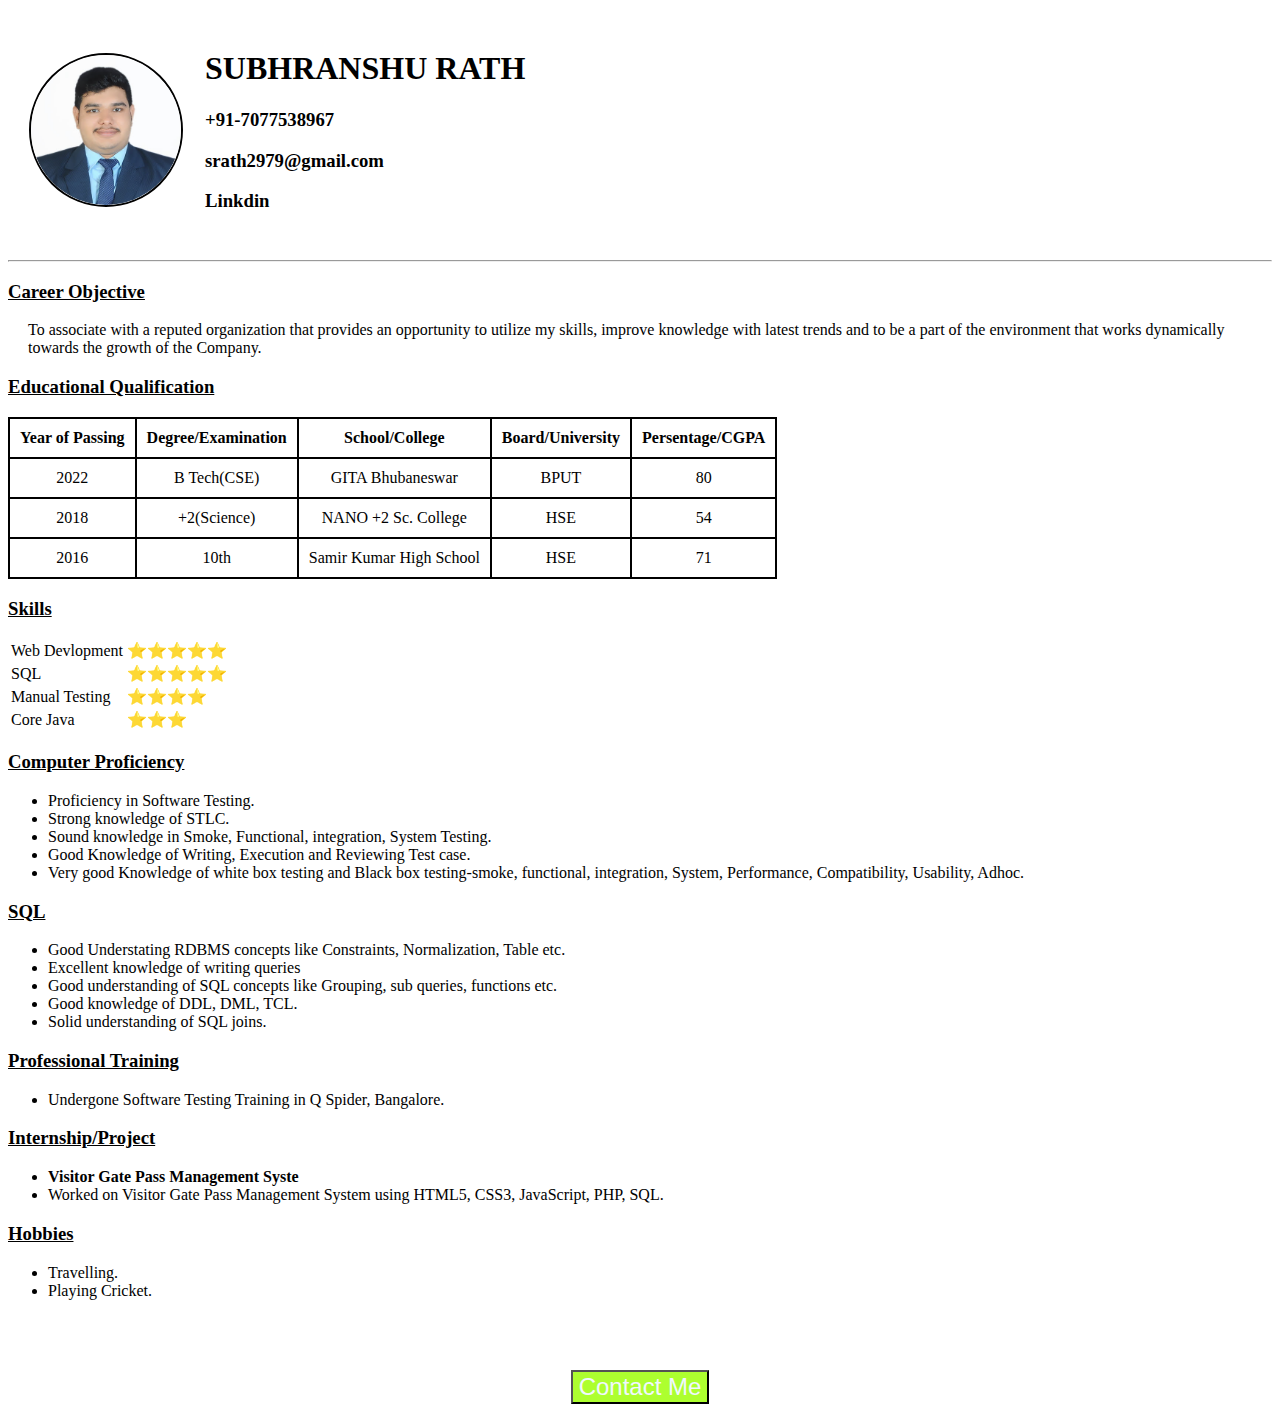
==== index.html @ c29d6f0e "Add initial cv File" ====
<!DOCTYPE html>
<html lang="en">
<head>
    <meta charset="UTF-8">
    <title>Subhranshu Rath</title>
    <link rel="stylesheet" href="index.css">
    <link rel="icon" href="./image/DSC_0021-modified.png">
<body>
  <div >
    <table cellspacing="20" id="maindiv">
        <tr>
            <td>
                <img src="./image/DSC_0021-modified.png" alt="image\profile.jpg" id="img"> <br> <br>
            </td>
            <td>
                    <h1> SUBHRANSHU RATH</h1>
                    <h3><a href="tel:7077538967">+91-7077538967</a></h3>
                    <h3><a href="mailto:srath2979@gmail.com" target="_blank">srath2979@gmail.com</a></h3>
                    <h3><a href="https://www.linkedin.com/in/subhranshu-rath-6982a6167/" target="_blank">Linkdin</a></h3>
            </td>
        </tr>
    </table>
</div>
   <hr>
   <h3><u><strong>Career Objective</strong></u></h3>
   <p style="padding-left: 20px;">To associate with a reputed organization that provides an opportunity to utilize my skills,
     improve knowledge with latest trends and to be a part of the environment that works dynamically towards the growth of the Company.</p>
        <h3><u><strong>Educational Qualification</strong></u></h3>
        <table class="edu">
            <tr>
                <th class="edu">Year of Passing</th>
                <th class="edu">Degree/Examination</th>
                <th class="edu">School/College</th>
                <th class="edu">Board/University</th>
                <th class="edu">Persentage/CGPA</th>
            </tr>
            <tr>
                <td class="edu">2022</td>
                <td class="edu">B Tech(CSE)</td>
                <td class="edu">GITA Bhubaneswar</td>
                <td class="edu">BPUT</td>
                <td class="edu">80</td>
            </tr class="edu">
            <tr>
                <td class="edu">2018</td>
                <td class="edu">+2(Science)</td>
                <td class="edu">NANO +2 Sc. College</td>
                <td class="edu">HSE</td>
                <td class="edu">54</td>
            </tr>
            <tr>
                <td class="edu">2016</td>
                <td class="edu">10th</td>
                <td class="edu">Samir Kumar High School</td>
                <td class="edu">HSE</td>
                <td class="edu">71</td>
            </tr>
        </table>
                    <h3><strong><u>Skills</u></strong></h3>
                    <table>
                        <tr>
                            <td>Web Devlopment</td>
                            <td>⭐⭐⭐⭐⭐</td>
                        </tr>
                        <tr>
                            <td>SQL</td>
                            <td>⭐⭐⭐⭐⭐</td>
                        </tr>
                        <tr>
                            <td>Manual Testing</td>
                            <td>⭐⭐⭐⭐</td>
                        </tr>
                        <tr>
                            <td>Core Java</td>
                            <td>⭐⭐⭐</td>
                        </tr>
                    </table>
            <h3><u><strong>Computer Proficiency</strong></u></h3>
            <ul>
                <li>Proficiency in Software Testing. </li>
                <li>Strong knowledge of STLC.</li>
                <li>Sound knowledge in Smoke, Functional, integration, System Testing. </li>
                <li>Good Knowledge of Writing, Execution and Reviewing Test case. </li>
                <li>Very good Knowledge of white box testing and Black box testing-smoke, functional, integration, System, 
                    Performance, Compatibility, Usability, Adhoc. </li>
            </ul>
      <h3><u><strong>SQL</strong></u></h3>
      <ul>
        <li>Good Understating RDBMS concepts like Constraints, Normalization, Table etc.</li>
        <li> Excellent knowledge of writing queries</li>
        <li>Good understanding of SQL concepts like Grouping, sub queries, functions etc.</li>
        <li>Good knowledge of DDL, DML, TCL.</li>
        <li> Solid understanding of SQL joins.</li>
      </ul>
           <h3><strong><u>Professional Training </u></strong></h3>
           <ul>
              <li>Undergone Software Testing Training in Q Spider, Bangalore.</li>
           </ul>
                 <h3><strong><u>Internship/Project </u></strong></h3>
                 <ul>
                    <li><strong>Visitor Gate Pass Management Syste</strong></li>
                    <li>Worked on Visitor Gate Pass Management System using HTML5, CSS3, JavaScript, PHP, SQL.</li>
                 </ul>
        <h3><strong><u>Hobbies</u></strong></h3>
        <ul>
            <li>Travelling.</li>
            <li>Playing Cricket.</li>
        </ul>
        <br><br>
        <center>
            <h3><a href="contactme.html"><button id="submit" style='font-size:24px'>Contact Me</button></a></h3>
        </center>
</body>
</html>
---- index.css ----
#img
{
    width: 150px;
    border: 2px solid black;
    border-radius: 100px; 
    float: left;
}
a
{
    text-decoration: none;
    color: black;
}
.edu
{
    border: 2px solid black;
    text-align: center;
    border-collapse: collapse;
    padding: 10px;
}
#div
{
    padding: 20px;
    border: 4px double black;
    margin: auto;
    width: 30%;

}
.label
{
    float: left;
}
.input
{
    float: right;
}
#contactbody
{
    background-color: aquamarine;
}
#maindiv
{
    width: auto;
    height:100px;
    padding:0px;
    margin: 0px;
}
#submit
{
    background-color: greenyellow;
    color: aliceblue;
}
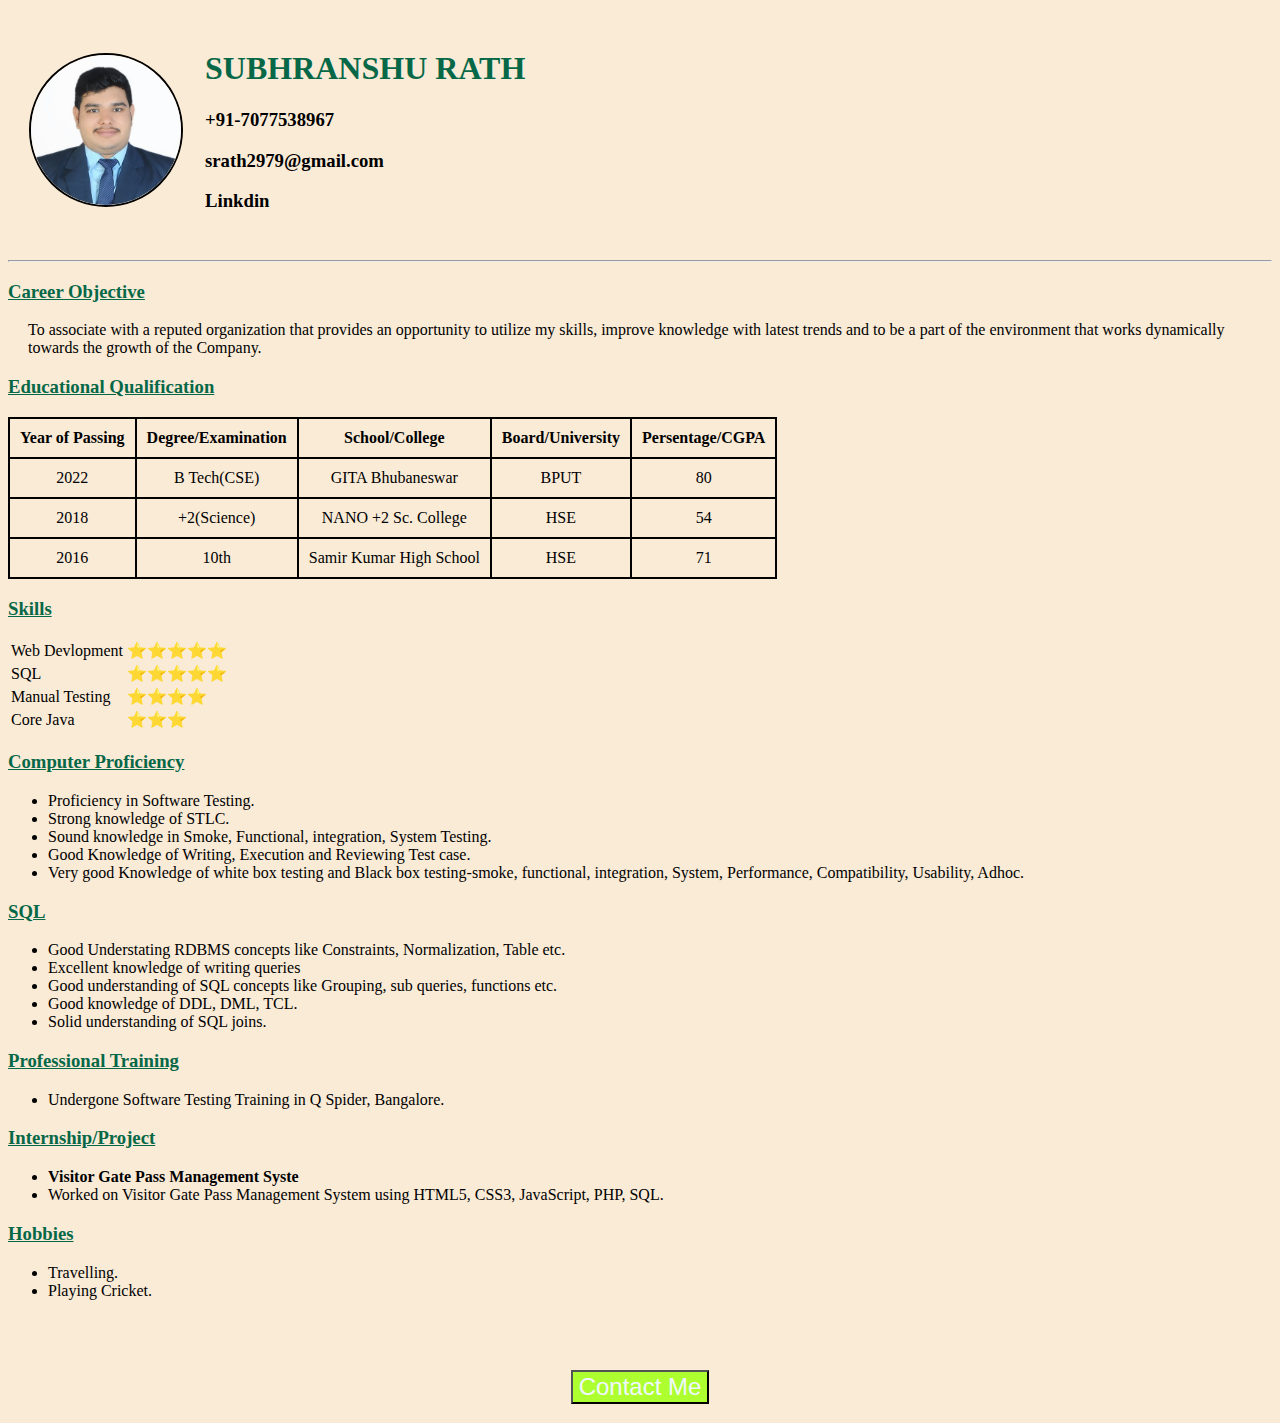
==== commit b8b6c0af: "Add files via upload" ====
--- a/index.html
+++ b/index.html
@@ -3,7 +3,7 @@
 <head>
     <meta charset="UTF-8">
     <title>Subhranshu Rath</title>
-    <link rel="stylesheet" href="index.css">
+    <link rel="stylesheet" href="./css/index.css">
     <link rel="icon" href="./image/DSC_0021-modified.png">
 <body>
   <div >
--- a/css/index.css
+++ b/css/index.css
@@ -0,0 +1,57 @@
+#img
+{
+    width: 150px;
+    border: 2px solid black;
+    border-radius: 100px; 
+    float: left;
+}
+a
+{
+    text-decoration: none;
+    color: black;
+}
+.edu
+{
+    border: 2px solid black;
+    text-align: center;
+    border-collapse: collapse;
+    padding: 10px;
+}
+#div
+{
+    padding: 20px;
+    border: 4px double black;
+    margin: auto;
+    width: 30%;
+
+}
+.label
+{
+    float: left;
+}
+.input
+{
+    float: right;
+}
+#contactbody
+{
+    background-color: aquamarine;
+}
+#maindiv
+{
+    width: auto;
+    height:100px;
+    padding:0px;
+    margin: 0px;
+}
+#submit
+{
+    background-color: greenyellow;
+    color: aliceblue;
+}
+h1,h3{
+    color:rgb(7, 104, 72);
+}
+body{
+    background-color: antiquewhite;
+}